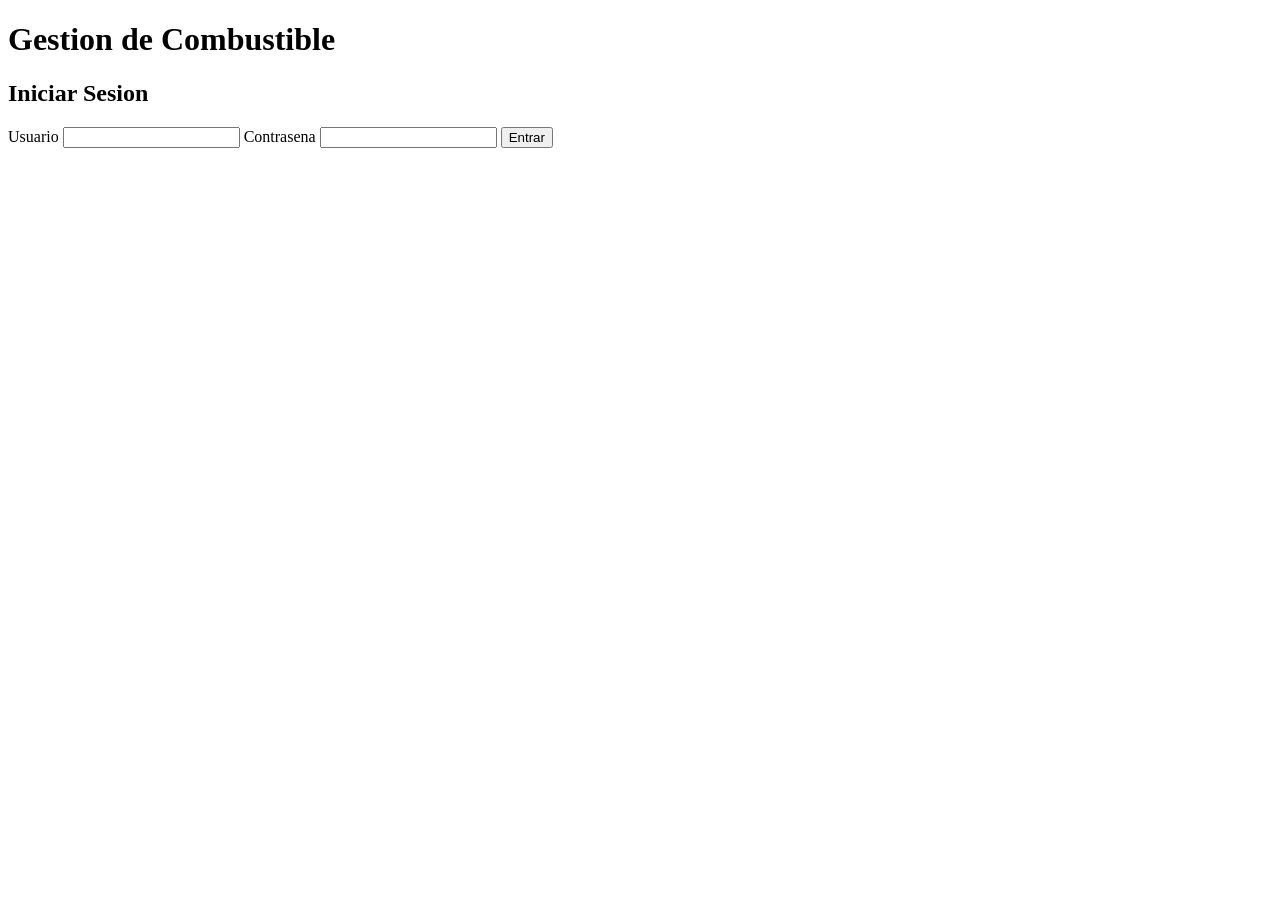
==== src/GestionTicketsCombustible.Pwa/wwwroot/index.html @ 45684226 "Modulo 3: despacho de combustible, autenticacion JWT para la Api, y aplicacion movil PWA" ====
<!DOCTYPE html>
<html lang="es">
<head>
    <meta charset="UTF-8" />
    <meta name="viewport" content="width=device-width, initial-scale=1.0" />
    <title>Gestion Tickets Combustible - Iniciar Sesion</title>
    <link rel="manifest" href="/manifest.json" />
    <meta name="theme-color" content="#0d6efd" />
    <link rel="stylesheet" href="/css/estilos.css" />
</head>
<body>
    <main class="contenedor-login">
        <h1>Gestion de Combustible</h1>
        <h2>Iniciar Sesion</h2>
        <form id="formulario-login">
            <label for="nombreUsuario">Usuario</label>
            <input type="text" id="nombreUsuario" required autocomplete="username" />

            <label for="password">Contrasena</label>
            <input type="password" id="password" required autocomplete="current-password" />

            <button type="submit">Entrar</button>
            <p id="mensaje-error" class="mensaje-error"></p>
        </form>
    </main>

    <script src="/js/registro-sw.js"></script>
    <script src="/js/api.js"></script>
    <script src="/js/login.js"></script>
</body>
</html>
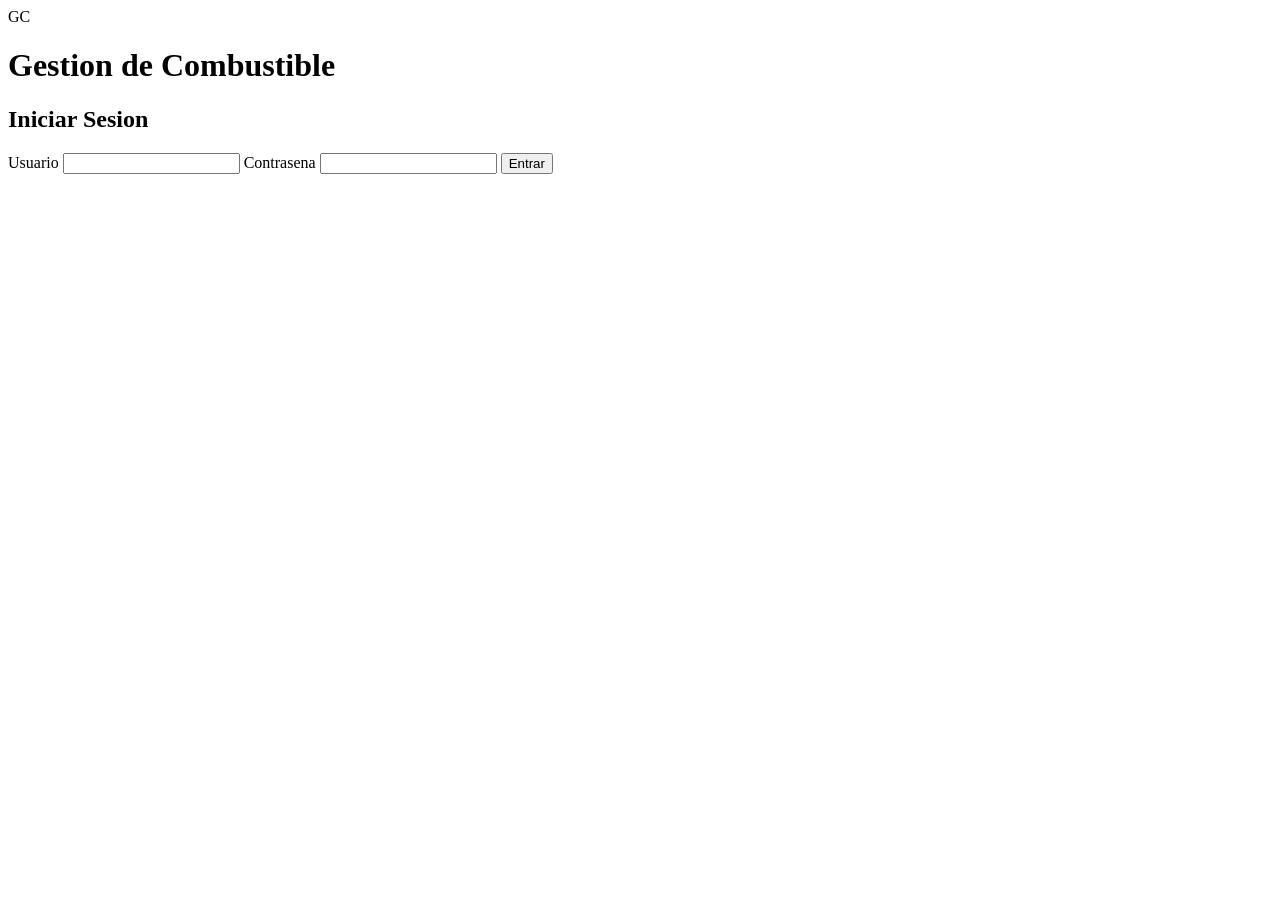
==== commit 46838577: "Rediseno visual Web y Pwa (Fusion A+B) + navegacion basada en roles - Nuevo layout compartido (sideb" ====
--- a/src/GestionTicketsCombustible.Pwa/wwwroot/index.html
+++ b/src/GestionTicketsCombustible.Pwa/wwwroot/index.html
@@ -5,13 +5,21 @@
     <meta name="viewport" content="width=device-width, initial-scale=1.0" />
     <title>Gestion Tickets Combustible - Iniciar Sesion</title>
     <link rel="manifest" href="/manifest.json" />
-    <meta name="theme-color" content="#0d6efd" />
+    <meta name="theme-color" content="#131b24" />
+    <link rel="preconnect" href="https://fonts.googleapis.com">
+    <link rel="preconnect" href="https://fonts.gstatic.com" crossorigin>
+    <link href="https://fonts.googleapis.com/css2?family=Manrope:wght@400;600;700;800&display=swap" rel="stylesheet">
     <link rel="stylesheet" href="/css/estilos.css" />
 </head>
-<body>
+<body class="pwa-auth">
     <main class="contenedor-login">
-        <h1>Gestion de Combustible</h1>
-        <h2>Iniciar Sesion</h2>
+        <div class="marca-app">
+            <div class="marca-icono">GC</div>
+            <div>
+                <h1>Gestion de Combustible</h1>
+                <h2>Iniciar Sesion</h2>
+            </div>
+        </div>
         <form id="formulario-login">
             <label for="nombreUsuario">Usuario</label>
             <input type="text" id="nombreUsuario" required autocomplete="username" />
